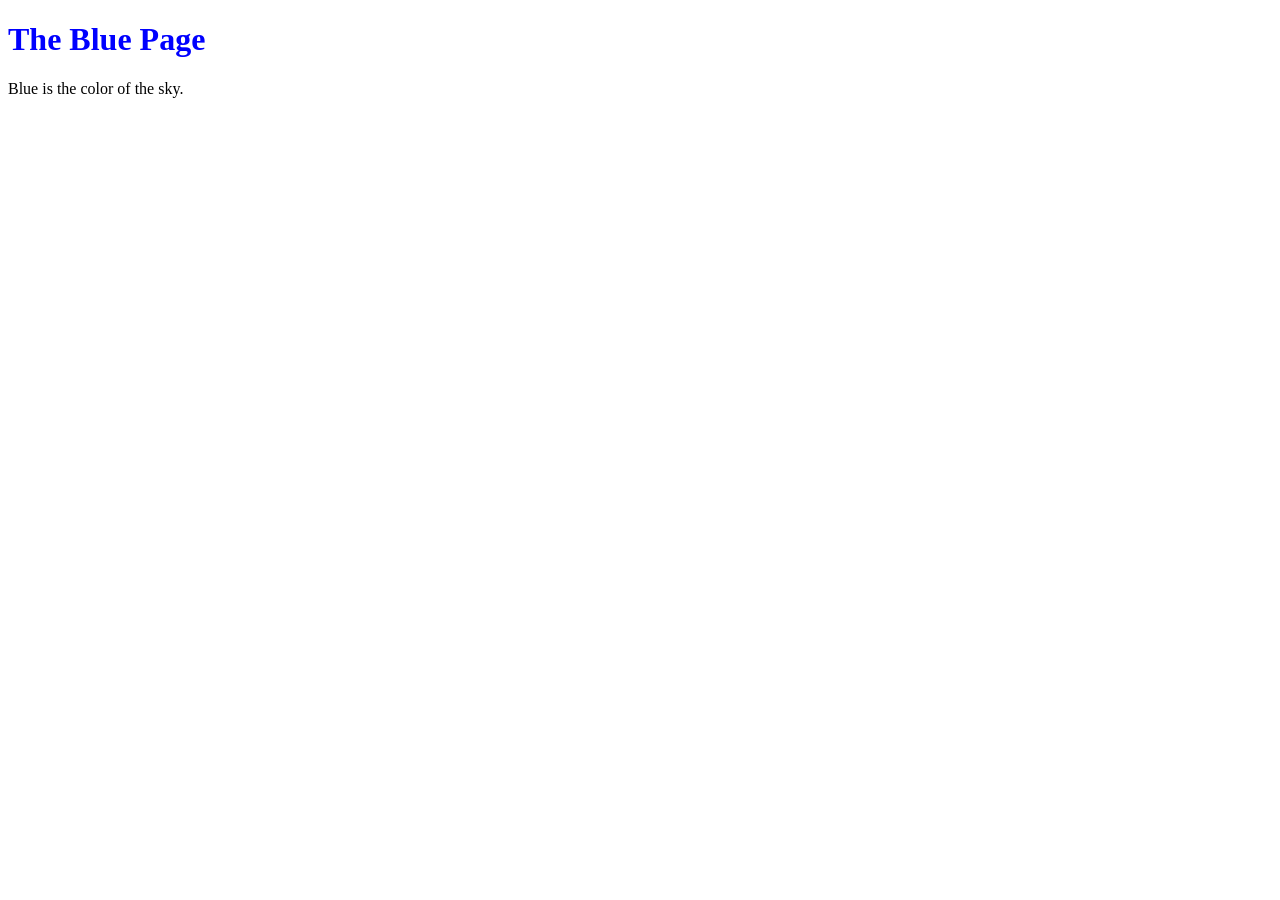
==== blue.html @ f7634490 "Create blue and orange pages" ====
<!DOCTYPE html>
<html lang="en">
<head>
  <title>The Blue Page</title>
  <meta charset="utf-8" />
</head>
<body>
  <h1 style="color: #00F">The Blue Page</h1>
  <p>Blue is the color of the sky.</p>
</body>
</html>
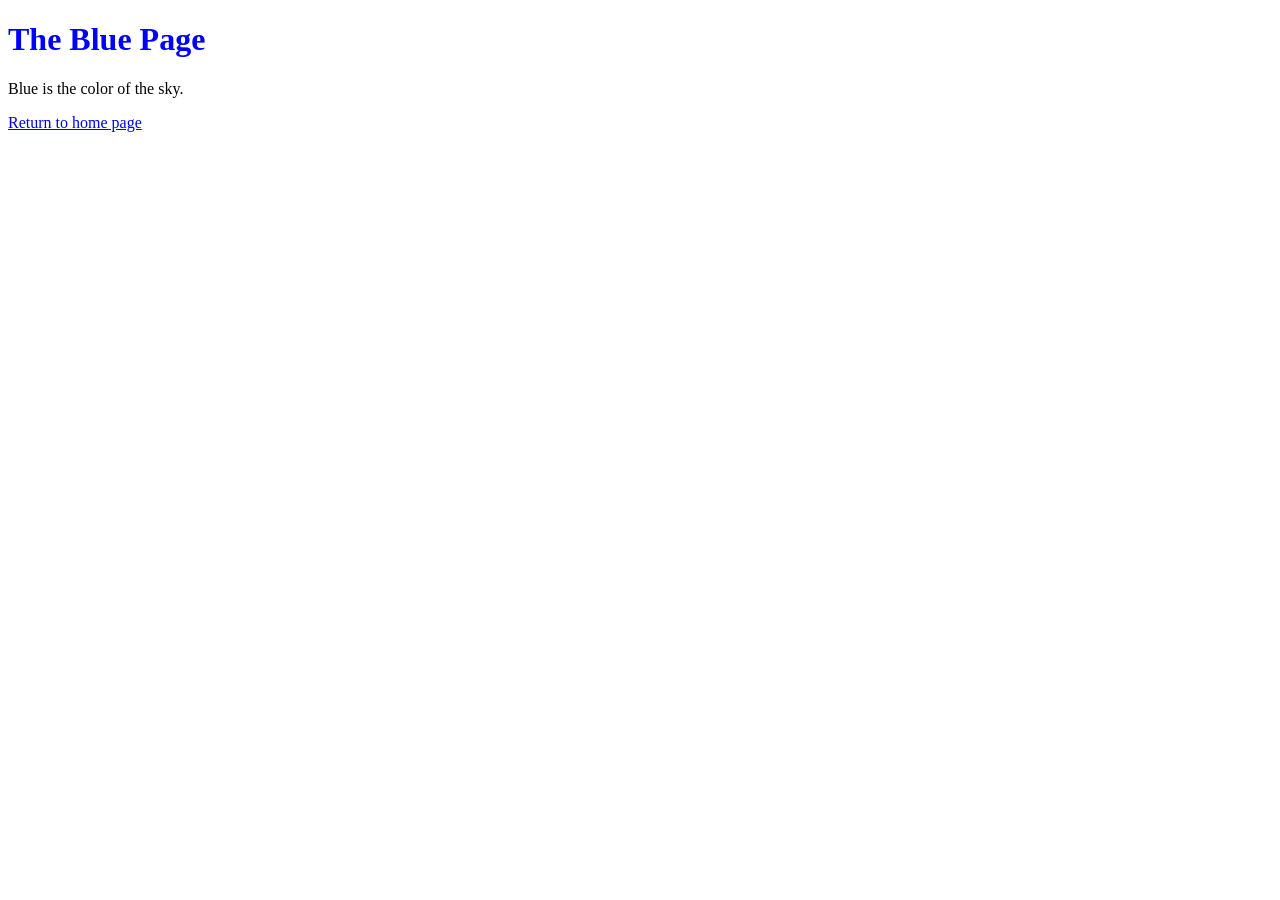
==== commit bb0763c1: "Add navigation links" ====
--- a/blue.html
+++ b/blue.html
@@ -7,5 +7,8 @@
 <body>
   <h1 style="color: #00F">The Blue Page</h1>
   <p>Blue is the color of the sky.</p>
+ 
+<p><a href="index.html">Return to home page</a></p>
+ 
 </body>
 </html>
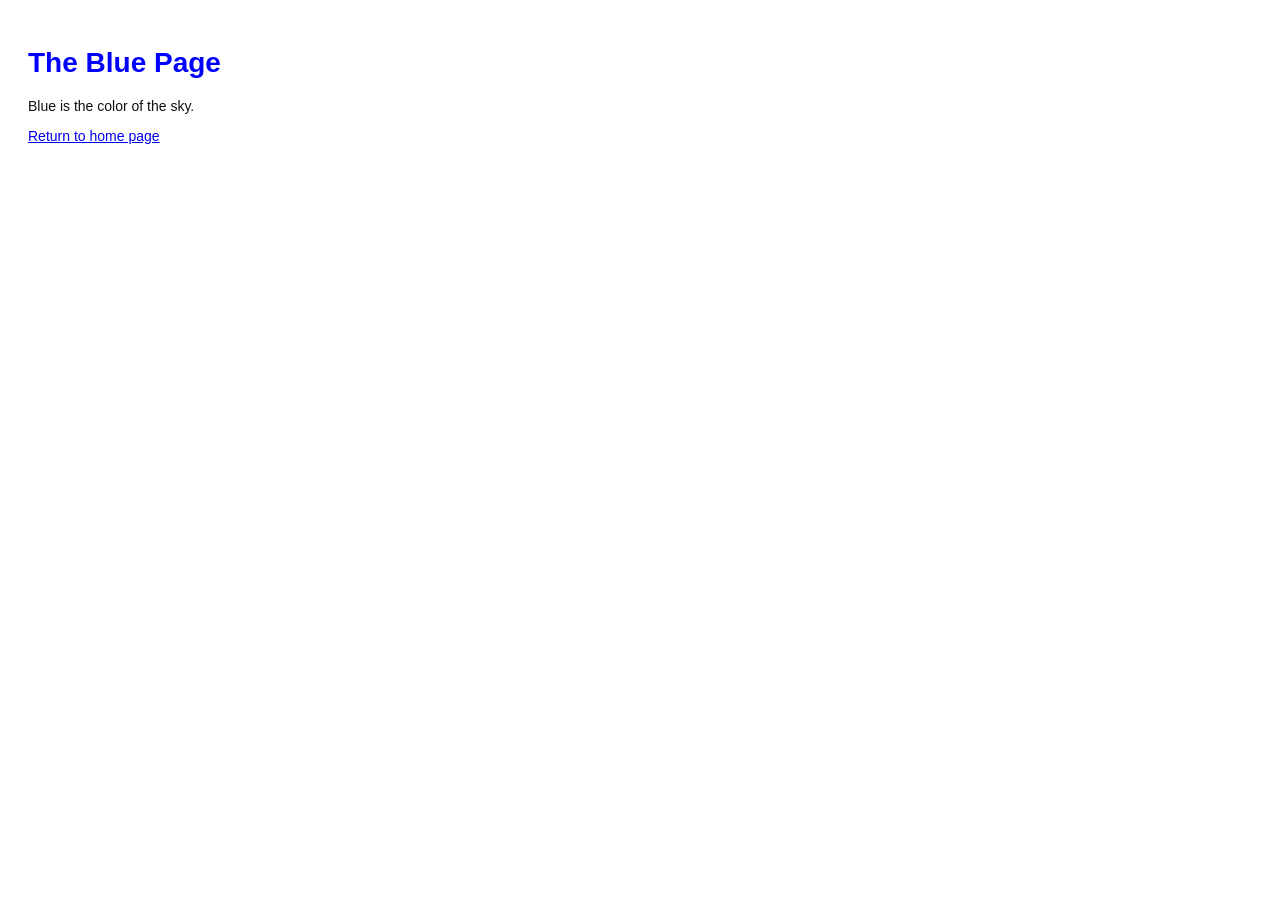
==== commit 61d651d8: "Link HTML pages to stylesheet" ====
--- a/blue.html
+++ b/blue.html
@@ -2,6 +2,7 @@
 <html lang="en">
 <head>
   <title>The Blue Page</title>
+  <link rel="stylesheet" href="style.css" />
   <meta charset="utf-8" />
 </head>
 <body>
--- a/style.css
+++ b/style.css
@@ -0,0 +1,14 @@
+body {
+  padding: 20px;
+  font-family: Verdana, Arial, Helvetica, sans-serif;
+  font-size: 14px;
+  color: #111;
+}
+
+p, ul {
+  margin-bottom: 10px;
+}
+
+ul {
+  margin-left: 20px;
+}
